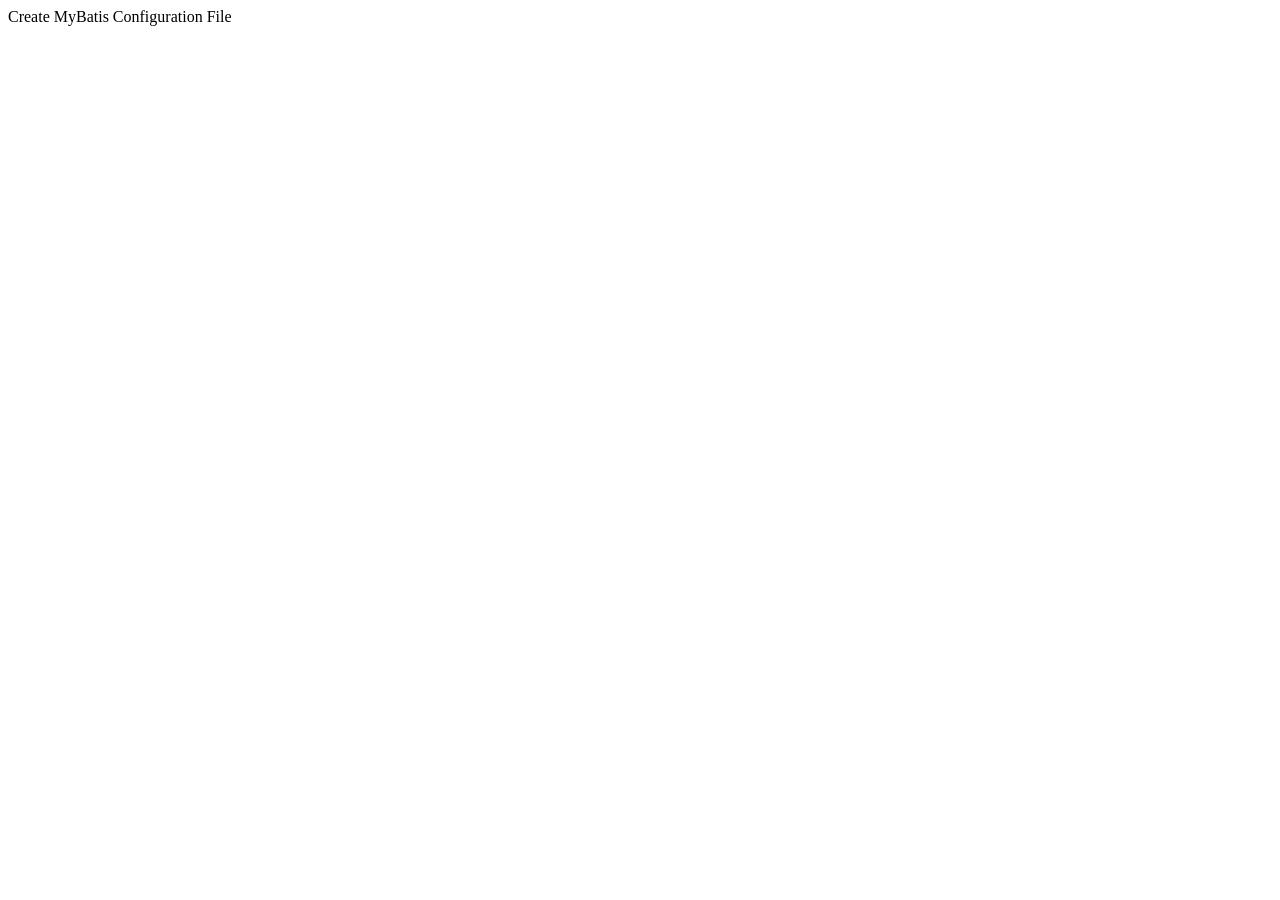
==== com.jhappy.mybateans/src/main/resources/com/jhappy/mybateans/wizard/configxml/MyBatisConfigXml.html @ 8ebd48a0 "commit" ====
<!--
Click nbfs://nbhost/SystemFileSystem/Templates/Licenses/license-default.txt to change this license
Click nbfs://nbhost/SystemFileSystem/Templates/NetBeansModuleDevelopment-files/wizardDescription.html to edit this template
-->
<html>
    <head>
        <meta http-equiv="Content-Type" content="text/html; charset=UTF-8">
    </head>
    <body>
Create MyBatis Configuration File        
    </body>
</html>
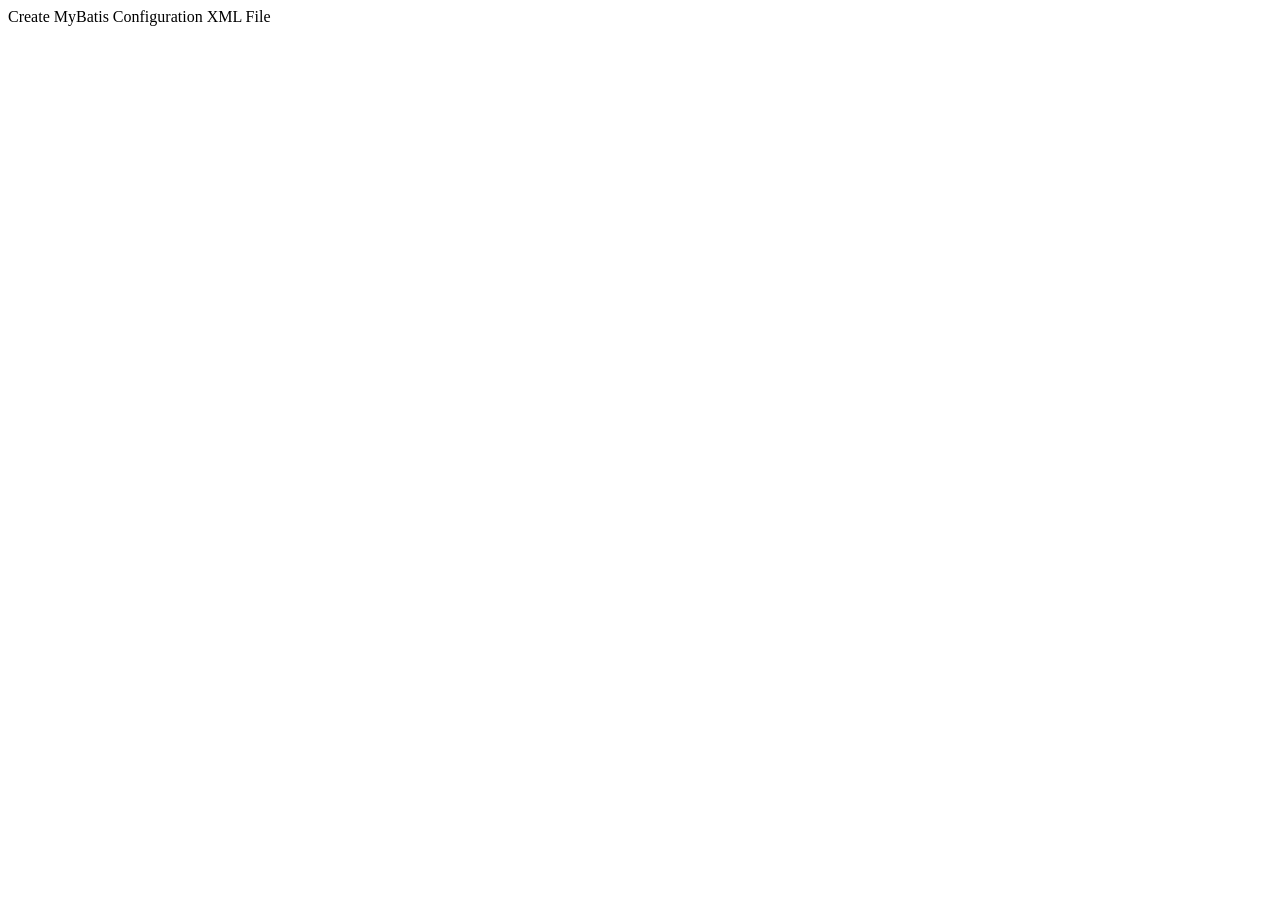
==== commit 6c99c8d4: "commit" ====
--- a/com.jhappy.mybateans/src/main/resources/com/jhappy/mybateans/wizard/configxml/MyBatisConfigXml.html
+++ b/com.jhappy.mybateans/src/main/resources/com/jhappy/mybateans/wizard/configxml/MyBatisConfigXml.html
@@ -7,6 +7,6 @@
         <meta http-equiv="Content-Type" content="text/html; charset=UTF-8">
     </head>
     <body>
-Create MyBatis Configuration File        
+Create MyBatis Configuration XML File        
     </body>
 </html>
